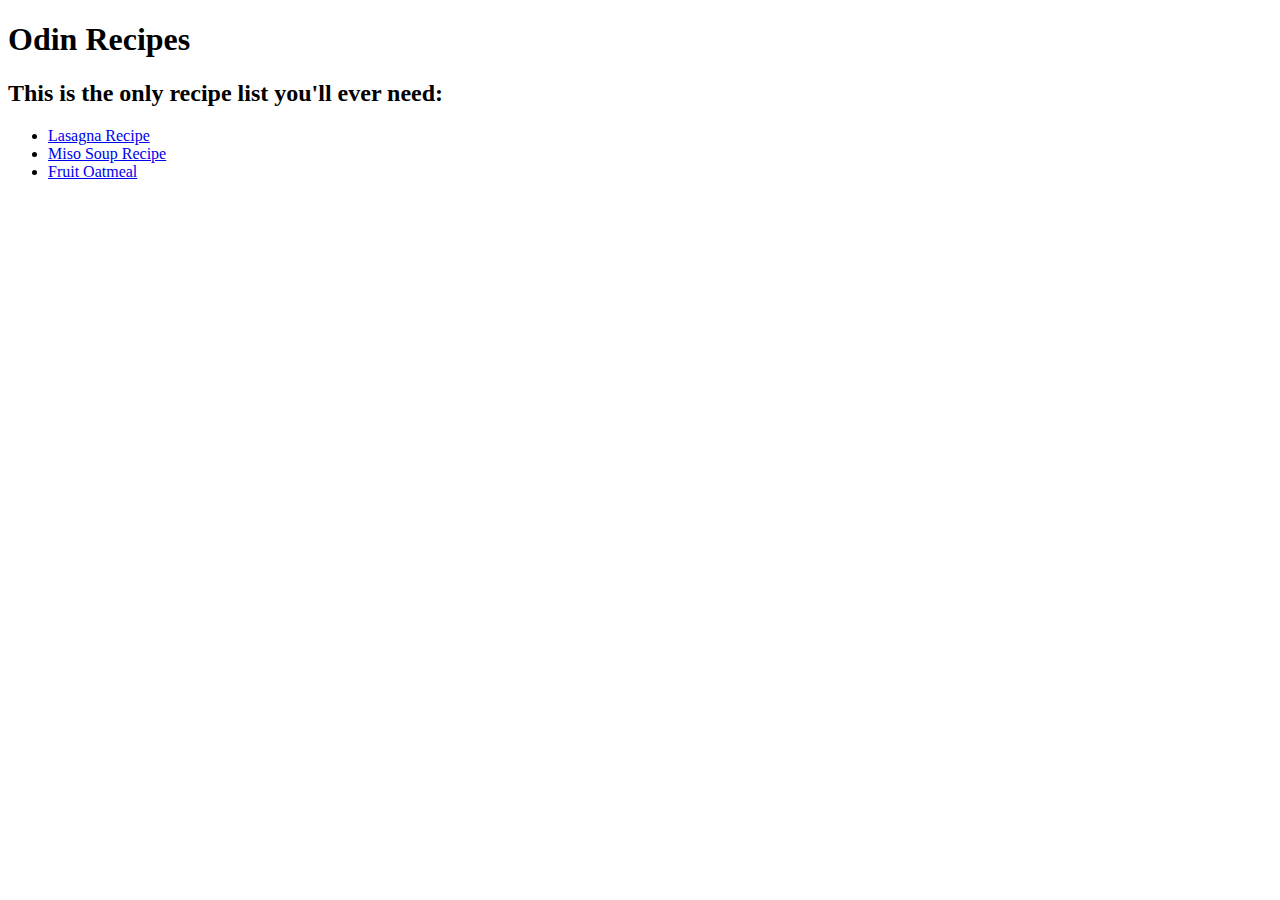
==== index.html @ b01a5659 "Add images and completed html index file" ====
<!DOCTYPE html>
<html lang="en">
    <head>
    <meta charset="UTF-8">
    <meta name="viewport" content="width=device-width, initial-scale=1.0">
    <title>recipes</title>
    </head>

    <body>
        <h1>Odin Recipes</h1>
        <h2>This is the only recipe list you'll ever need:</h2>
        <ul>
            <li><a href="recipes/lasagna.html">Lasagna Recipe</a></li>
            <li><a href="recipes/miso-soup.html">Miso Soup Recipe</a></li>
            <li><a href="recipes/fruit-oatmeal.html">Fruit Oatmeal</a></li>
        </ul>
    </body>
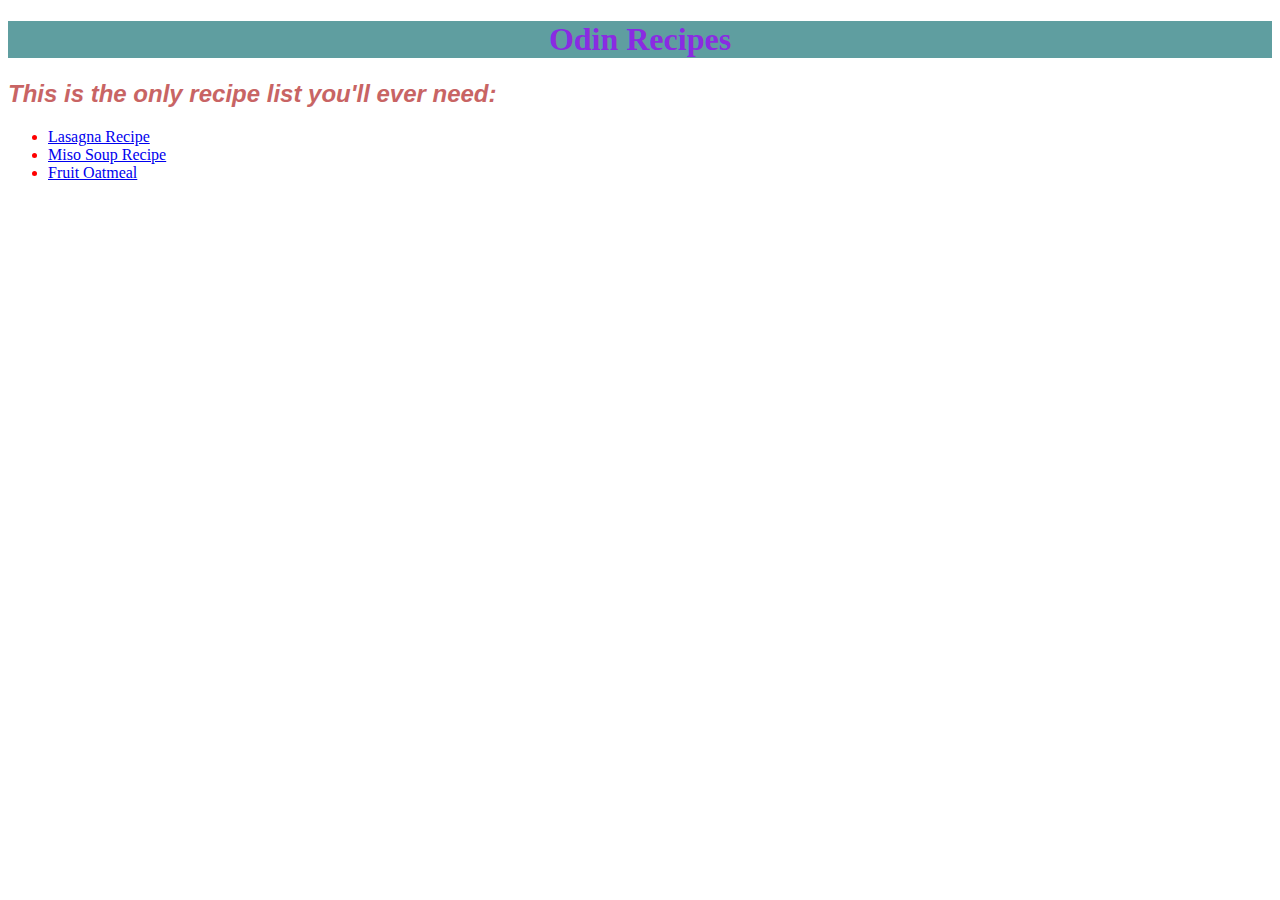
==== commit 4b97fc4e: "Add CSS styles to recipe pages" ====
--- a/index.html
+++ b/index.html
@@ -4,10 +4,11 @@
     <meta charset="UTF-8">
     <meta name="viewport" content="width=device-width, initial-scale=1.0">
     <title>recipes</title>
+    <link rel="stylesheet" href="./styles.css">
     </head>
 
     <body>
-        <h1>Odin Recipes</h1>
+        <h1 class="main-header">Odin Recipes</h1>
         <h2>This is the only recipe list you'll ever need:</h2>
         <ul>
             <li><a href="recipes/lasagna.html">Lasagna Recipe</a></li>
--- a/styles.css
+++ b/styles.css
@@ -0,0 +1,31 @@
+.recipe-header {
+    color:indianred;
+    font-family: Arial, Helvetica, sans-serif;
+    text-align:center;
+    background-color: burlywood;
+    text-decoration-line: underline ;
+}
+
+.main-header {
+    color:blueviolet;
+    text-align: center;
+    background-color: cadetblue;
+}
+h2 {
+    color:RGB(200,100,100);
+    font-family: Verdana, Geneva, Tahoma, sans-serif;
+    font-style: italic;
+}
+
+p {
+    color:darkkhaki;
+}
+
+li {
+    color:red;
+}
+.img-center {
+    display: block;
+    margin-left: auto;
+    margin-right: auto;
+}